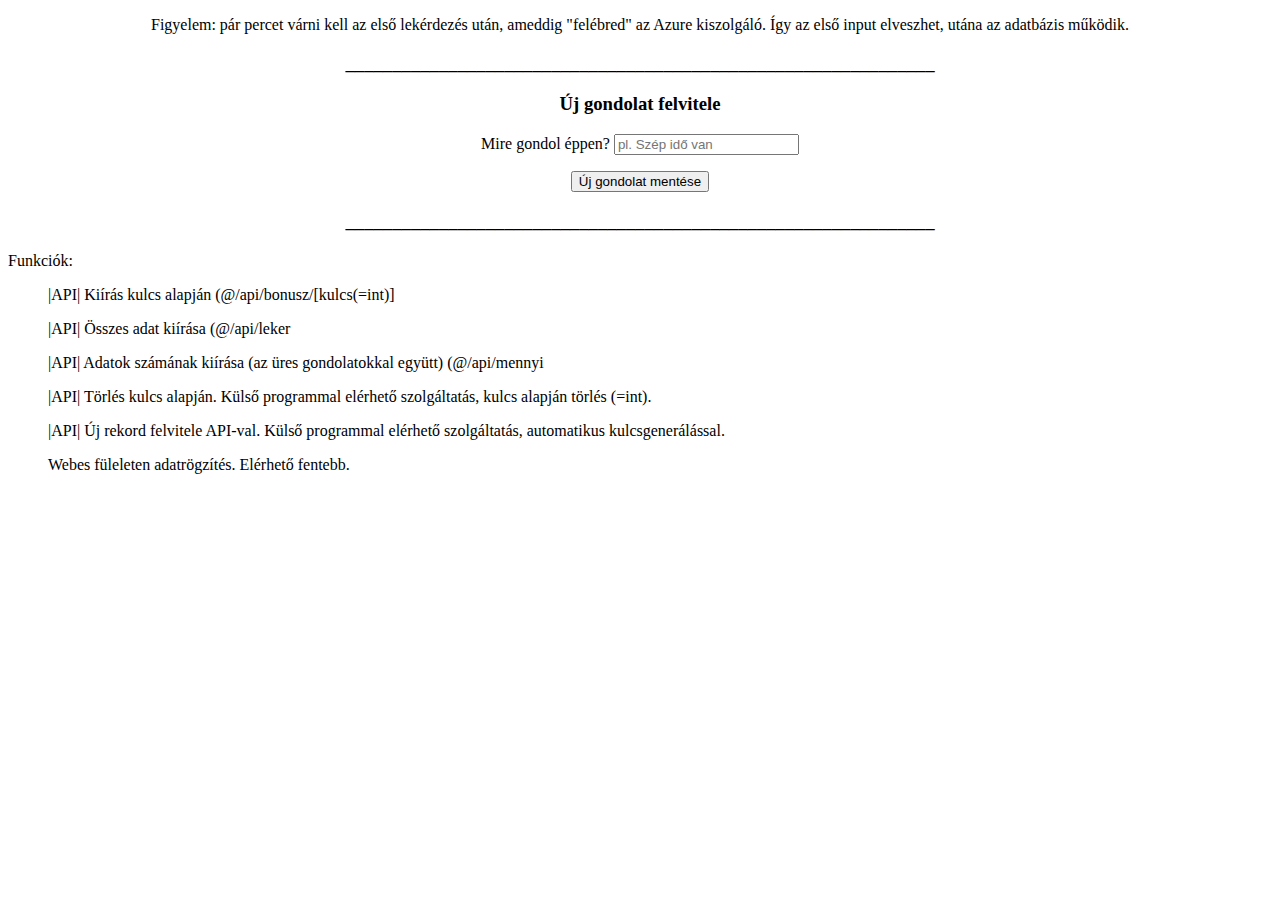
==== HajosTeszt/HajosTeszt/wwwroot/crude.html @ 6f6ee650 "Sikeres projekt, Fájlok feltöltése" ====
﻿<!DOCTYPE html>
<html>
<head>
    <meta charset="utf-8" />
    <title>Made by: JXT728</title>
</head>
<body>
    <center>
        <form>
            <div id="tList"></div>
            <div>
                <p><a>Figyelem: pár percet várni kell az első lekérdezés után, ameddig "felébred" az Azure kiszolgáló. Így az első input elveszhet, utána az adatbázis működik.</a></p>
                <p><h3>_______________________________________________________________</h3></p>
                <p><h3>Új gondolat felvitele</h3></p>
                <p>
                    <a>Mire gondol éppen?</a>
                    <input id="kText" type="text" placeholder="pl. Szép idő van" />
                </p>
            </div>
            <button id="addButton">Új gondolat mentése</button>
            <p><h3>_______________________________________________________________</h3></p>


        </form>
    </center>
    <p>
        <a>Funkciók:</a>
        <ol>|API|   Kiírás kulcs alapján (@/api/bonusz/[kulcs(=int)]</ol>
        <ol>|API|   Összes adat kiírása (@/api/leker</ol>
        <ol>|API|   Adatok számának kiírása (az üres gondolatokkal együtt) (@/api/mennyi</ol>
        <ol>|API|   Törlés kulcs alapján. Külső programmal elérhető szolgáltatás, kulcs alapján törlés (=int).</ol>
        <ol>|API|   Új rekord felvitele API-val. Külső programmal elérhető szolgáltatás, automatikus kulcsgenerálással.</ol>
        <ol>Webes füleleten adatrögzítés. Elérhető fentebb.</ol>

    </p>
    <script>
        document.getElementById("addButton").addEventListener("click", () => {

            //Ezt az objektumot fogjuk átküldeni
            let data = {
                gondolat: document.getElementById("kText").value

            }


            fetch("api/bonusz",
                {
                    method: 'POST',
                    headers: {
                        'Content-Type': 'application/json'
                    },
                    body: JSON.stringify(data)
                }
            ).then(x => {
                if (x.ok) {
                    alert("Gondolat elmentve:)");

                }
                else {
                    alert("Sikertelen művelet:/");
                }
            });

        });
    </script>
</body>
</html>
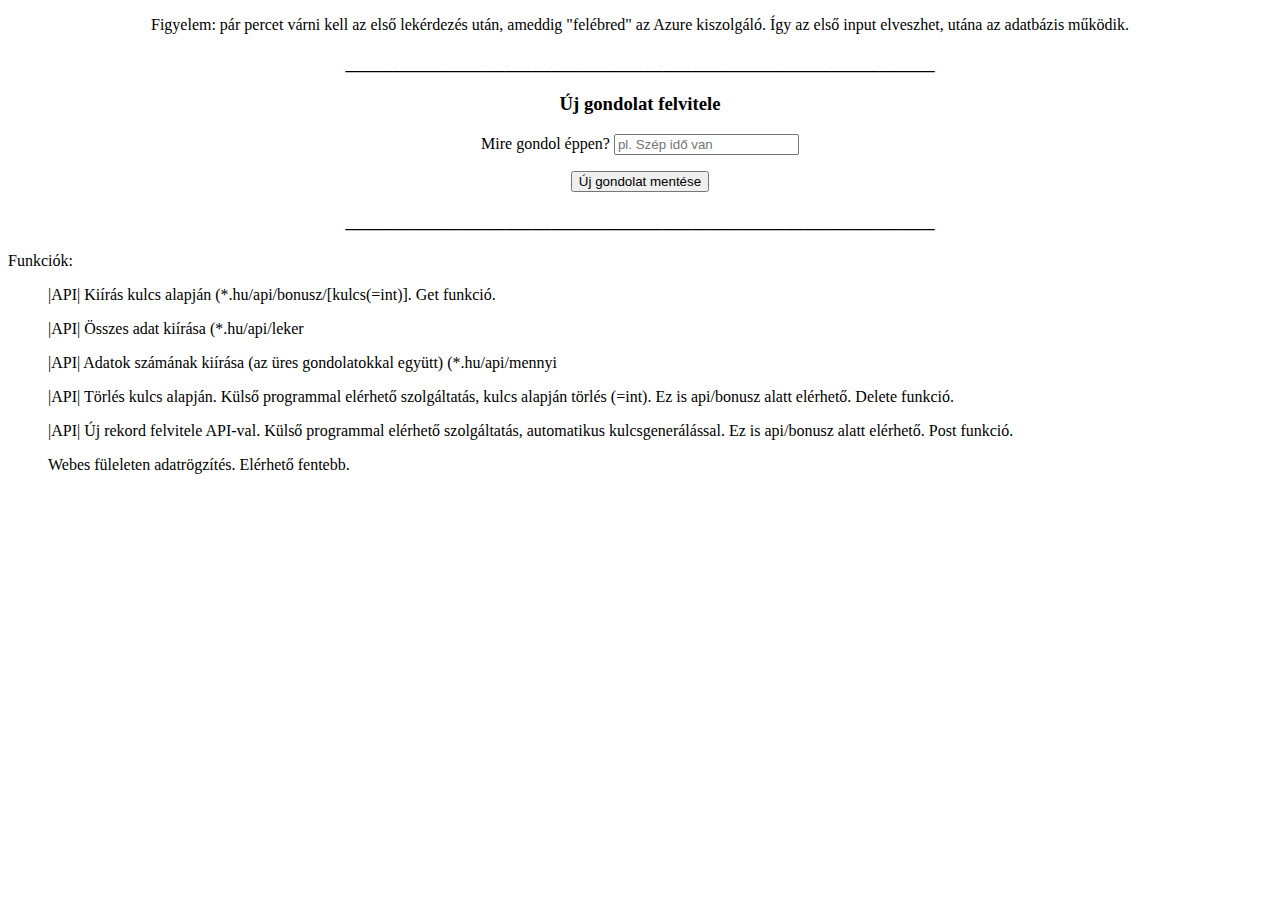
==== commit 817f9b36: "Javítás" ====
--- a/HajosTeszt/HajosTeszt/wwwroot/crude.html
+++ b/HajosTeszt/HajosTeszt/wwwroot/crude.html
@@ -25,11 +25,11 @@
     </center>
     <p>
         <a>Funkciók:</a>
-        <ol>|API|   Kiírás kulcs alapján (@/api/bonusz/[kulcs(=int)]</ol>
-        <ol>|API|   Összes adat kiírása (@/api/leker</ol>
-        <ol>|API|   Adatok számának kiírása (az üres gondolatokkal együtt) (@/api/mennyi</ol>
-        <ol>|API|   Törlés kulcs alapján. Külső programmal elérhető szolgáltatás, kulcs alapján törlés (=int).</ol>
-        <ol>|API|   Új rekord felvitele API-val. Külső programmal elérhető szolgáltatás, automatikus kulcsgenerálással.</ol>
+        <ol>|API|   Kiírás kulcs alapján (*.hu/api/bonusz/[kulcs(=int)]. Get funkció.</ol>
+        <ol>|API|   Összes adat kiírása (*.hu/api/leker</ol>
+        <ol>|API|   Adatok számának kiírása (az üres gondolatokkal együtt) (*.hu/api/mennyi</ol>
+        <ol>|API|   Törlés kulcs alapján. Külső programmal elérhető szolgáltatás, kulcs alapján törlés (=int). Ez is api/bonusz alatt elérhető. Delete funkció.</ol>
+        <ol>|API|   Új rekord felvitele API-val. Külső programmal elérhető szolgáltatás, automatikus kulcsgenerálással. Ez is api/bonusz alatt elérhető. Post funkció.</ol>
         <ol>Webes füleleten adatrögzítés. Elérhető fentebb.</ol>
 
     </p>
